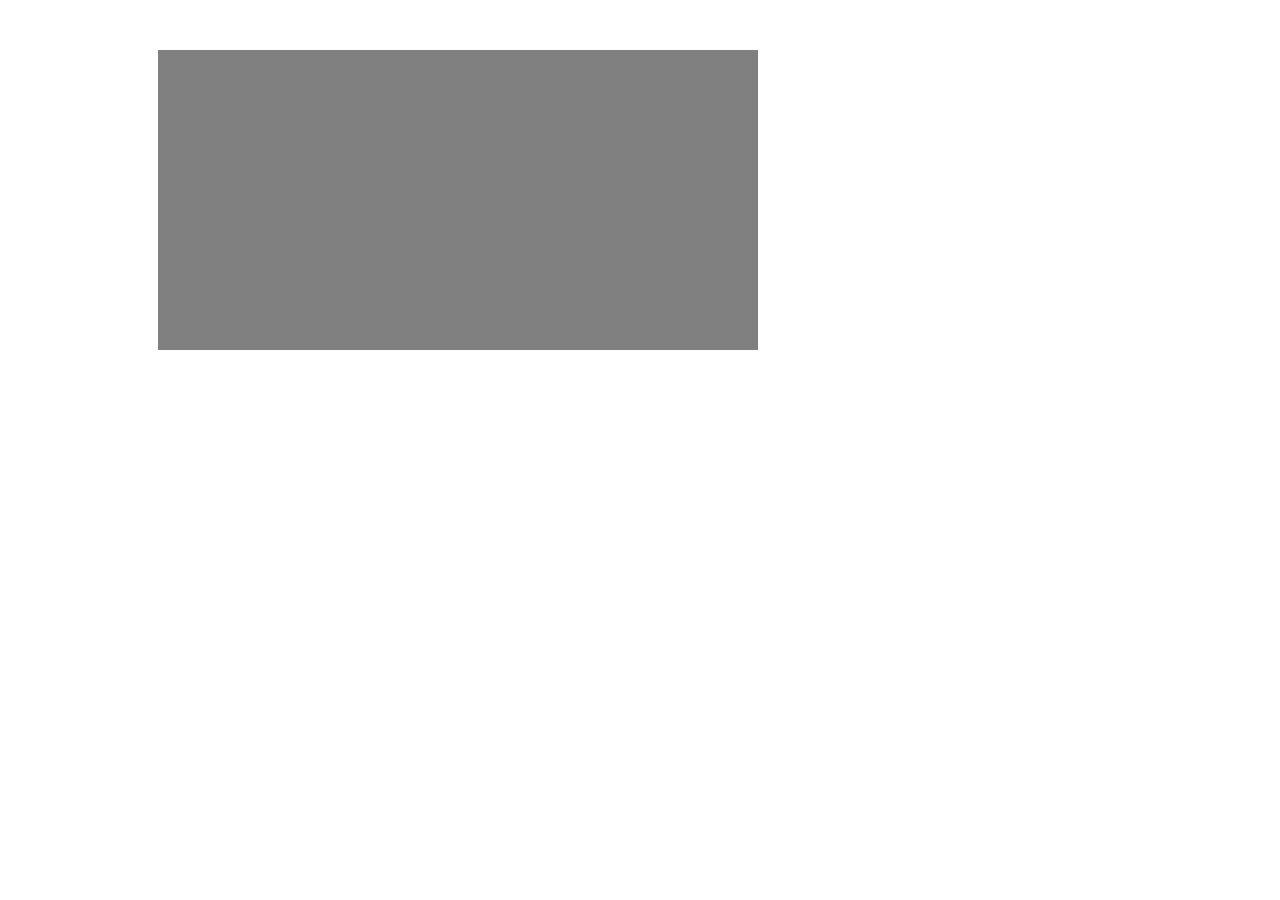
==== animation.html @ 81a357be "upload" ====
<!DOCTYPE html>
<html lang="en">
<head>
    <meta charset="UTF-8">
    <title>Animation</title>
    <link rel="stylesheet" href="css/animation.css">
</head>
<body>

    <div class="div-one"></div>

</body>
</html>
---- css/animation.css ----
.div-one {
    height: 300px;
    width: 600px;
    background-color: gray;
    margin-top: 50px;
    margin-left: 150px;
    animation-name: bitm;
    animation-duration: 4s;
    animation-delay: 1s;
}

@keyframes bitm {
    0%{
        background-color: yellow;
    }
    25%{
        background-color: red;
        height: 400px;
        width: 500px;
    }
    50%{
        background-color: aqua;
        height: 500px;
        width: 700px;
    }
    75%{
        background-color: black;
        height: 300px;
        width: 300px;
    }
    100%{
        background-color: blue;
    }

}

/*@keyframes bitm {*/
/*    0%{*/
/*        background-color: black;*/
/*    }*/
/*    50%{*/
/*        background-color: green;*/
/*    }*/
/*    100%{*/
/*        background-color: red;*/
/*    }*/
/*}*/

/*@keyframes bitm {*/
/*    from {*/
/*        background-color: black;*/
/*    }*/
/*    to {*/
/*        background-color: red;*/
/*    }*/
/*}*/
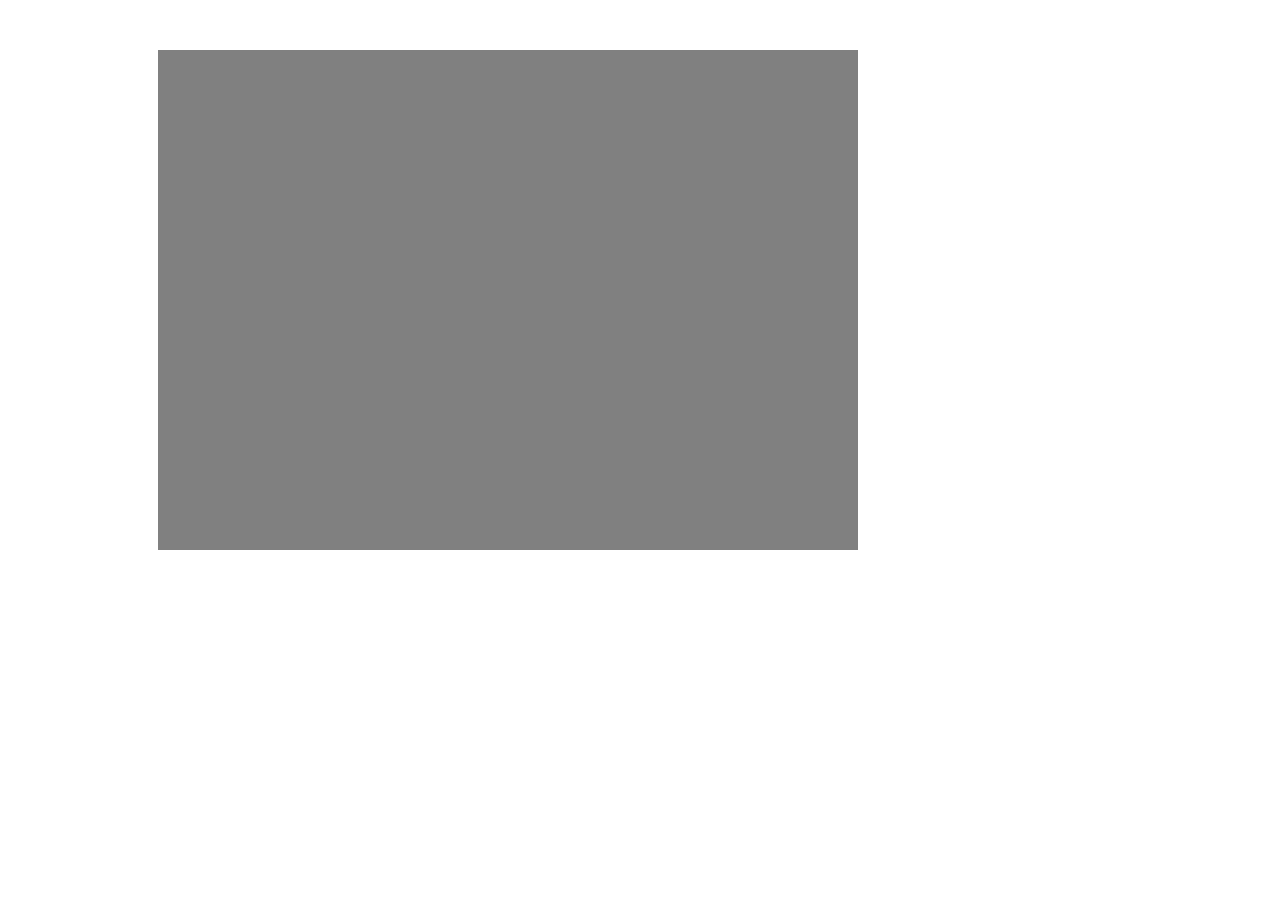
==== commit 0258305e: "upload" ====
--- a/animation.html
+++ b/animation.html
@@ -7,7 +7,9 @@
 </head>
 <body>
 
-    <div class="div-one"></div>
+    <div class="div-one">
+
+    </div>
 
 </body>
 </html>--- a/css/animation.css
+++ b/css/animation.css
@@ -1,38 +1,75 @@
 .div-one {
-    height: 300px;
-    width: 600px;
+    height: 500px;
+    width: 700px;
     background-color: gray;
     margin-top: 50px;
     margin-left: 150px;
     animation-name: bitm;
-    animation-duration: 4s;
+    animation-duration: 6s;
     animation-delay: 1s;
+    animation-iteration-count: infinite;
 }
 
 @keyframes bitm {
-    0%{
-        background-color: yellow;
+    0% {
+        background-image: url("../img/1.jpg");
+        background-size: cover;
+        background-repeat: no-repeat;
+        background-position: center;
     }
-    25%{
-        background-color: red;
-        height: 400px;
-        width: 500px;
+    50% {
+        background-image: url("../img/2.jpg");
+        background-size: cover;
+        background-repeat: no-repeat;
+        background-position: center;
     }
-    50%{
-        background-color: aqua;
-        height: 500px;
-        width: 700px;
+    100% {
+        background-image: url("../img/3.jpg");
+        background-size: cover;
+        background-repeat: no-repeat;
+        background-position: center;
     }
-    75%{
-        background-color: black;
-        height: 300px;
-        width: 300px;
-    }
-    100%{
-        background-color: blue;
-    }
+}
 
-}
+/*@keyframes bitm {*/
+/*    0%{*/
+/*        background-color: blue;*/
+/*        transform: rotate(0deg) scale(1);*/
+/*    }*/
+/*    50%{*/
+/*        background-color: aqua;*/
+/*        transform: rotate(360deg) scale(1.5);*/
+/*    }*/
+/*    100%{*/
+/*        background-color: red;*/
+/*        transform: rotate(0deg) scale(1);*/
+/*    }*/
+/*}*/
+
+/*@keyframes bitm {*/
+/*    0%{*/
+/*        background-color: yellow;*/
+/*    }*/
+/*    25%{*/
+/*        background-color: red;*/
+/*        height: 400px;*/
+/*        width: 500px;*/
+/*    }*/
+/*    50%{*/
+/*        background-color: aqua;*/
+/*        height: 500px;*/
+/*        width: 700px;*/
+/*    }*/
+/*    75%{*/
+/*        background-color: black;*/
+/*        height: 300px;*/
+/*        width: 300px;*/
+/*    }*/
+/*    100%{*/
+/*        background-color: blue;*/
+/*    }*/
+
+/*}*/
 
 /*@keyframes bitm {*/
 /*    0%{*/
